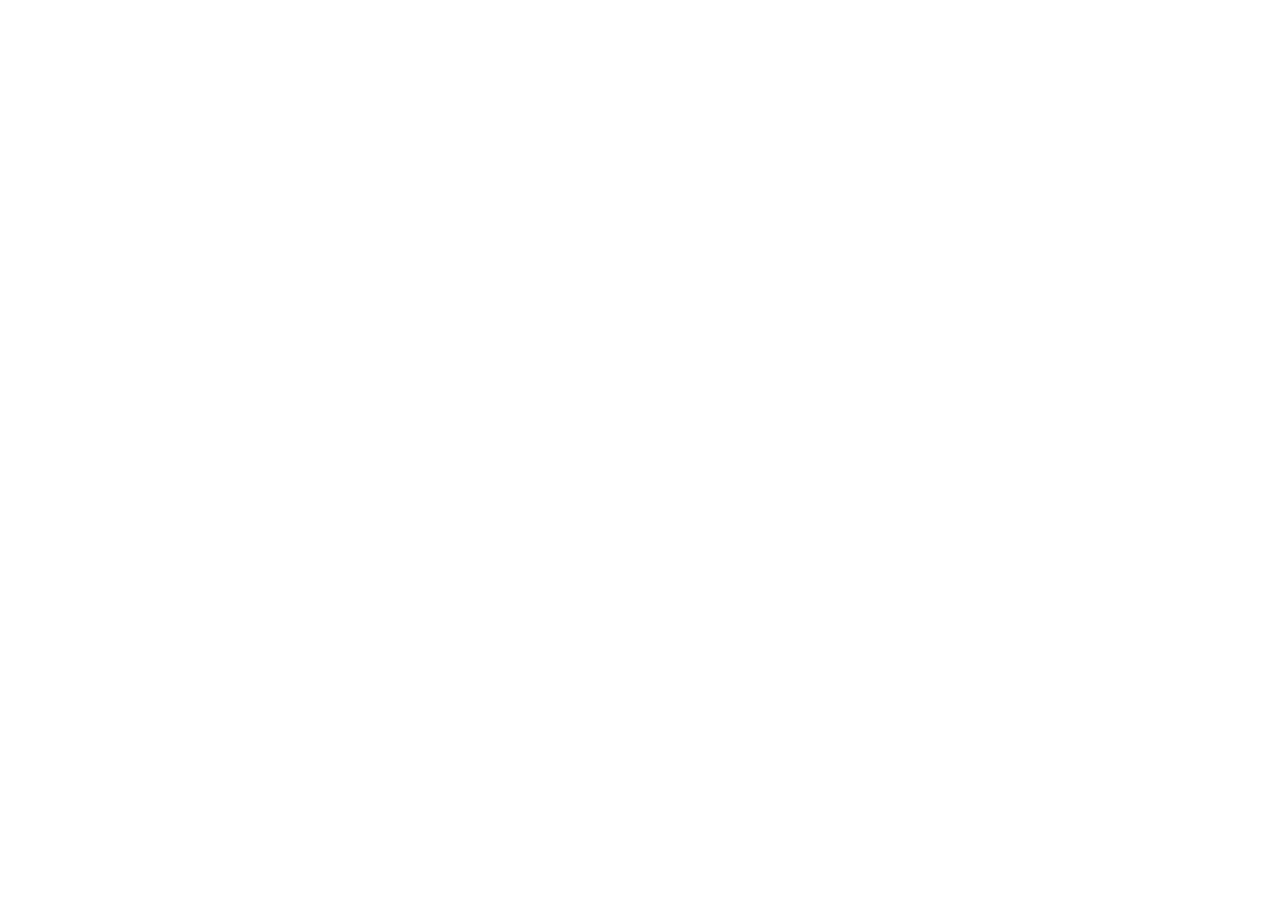
==== zebar/bublebar/index.html @ 8aa3c5fa "fix bar crash on missing workspace display setting" ====
<!doctype html>
<html lang="en">
<head>
    <meta charset="utf-8"/>
    <meta name="viewport" content="width=device-width, initial-scale=1"/>

    <!-- Base styles for better consistency across platforms (aka. CSS reset). -->
    <link rel="stylesheet" type="text/css" href="../normalize.css"/>

    <!-- Custom styles. -->
    <link rel="stylesheet" type="text/css" href="./styles.css"/>

    <!-- Add empty favicon to suppress not found errors. -->
    <link rel="icon" href="data:;"/>

    <!-- Allows React to be run buildless via "text/babel" script below. -->
    <script
            src="https://unpkg.com/@babel/standalone@7.25.6/babel.min.js"
            integrity="sha256-aS0B0wnsaDByLfE16h4MDCP1fQFccysd1YWOcV+gbBo="
            crossorigin="anonymous"
    ></script>
    <title>zebar</title>
</head>
<body>
<div id="root"></div>

<script type="text/babel" data-type="module">
    import React, {
        Fragment,
        useState,
        useEffect,
    } from 'https://esm.sh/react@18?dev';
    import {createRoot} from 'https://esm.sh/react-dom@18/client?dev';
    import * as zebar from 'https://esm.sh/zebar@2';

    const workspaceDisplays = {}

    const providers = zebar.createProviderGroup({
        network: {type: 'network'},
        glazewm: {type: 'glazewm'},
        weather: {type: 'weather'},
        cpu: {type: 'cpu'},
        date: {type: 'date', formatting: 'EEE d MMM T'},
        battery: {type: 'battery'},
        memory: {type: 'memory'},
    });

    createRoot(document.getElementById('root')).render(<App/>);

    function App() {
        const [output, setOutput] = useState(providers.outputMap);

        useEffect(() => {
            providers.onOutput(() => setOutput(providers.outputMap));
        }, []);

        // Get icon to show for current network status.
        return (
            <div className="app">
                <div className="left">
                    <div>{output.date?.formatted}</div>
                </div>

                <div className="center">
                    <Workspaces output={output}/>
                </div>

                <div className="right">
                    <BindingMode output={output}/>
                    <Network output={output}/>
                    <Memory output={output}/>
                    <Cpu output={output}/>
                    <Battery output={output}/>
                    <Weather output={output}/>
                </div>
            </div>
        );
    }

    function Workspaces({output}) {
        if (!output.glazewm) {
            return null;
        }

        return (
            <div className="workspaces">
                {output.glazewm.currentWorkspaces.map(Workspace)}
            </div>
        )

        function Workspace(workspace) {
            if (workspaceDisplays[workspace.name] === undefined) {
                workspaceDisplays[workspace.name] = JSON.parse(workspace.displayName);
            }

            const display = workspaceDisplays[workspace.name];
            const style = display && display.color ? { color: display.color} : {};

            const classnames = classNames("workspace", {
                focused: workspace.hasFocus,
                displayed: workspace.displayed
            });
            return (
                <button
                    className={classnames}
                    onClick={() =>
                        output.glazewm.runCommand(
                            `focus --workspace ${workspace.name}`,
                        )
                    }
                    key={workspace.name}
                >
                    <span className="name">{workspace.name}</span>{display ?
                    <Fragment>&nbsp;<i className={`nf ${display.icon}`} style={style}></i></Fragment> : ""}
                </button>
            )
        }
    }

    function BindingMode({output}) {
        if (!output.glazewm) {
            return null;
        }

        return (
            <>
                {output.glazewm.bindingModes.map(bindingMode => (
                    <button
                        className="binding-mode"
                        key={bindingMode.name}
                    >
                        {bindingMode.displayName ?? bindingMode.name}
                    </button>
                ))}

                <button
                    className={`tiling-direction nf ${output.glazewm.tilingDirection === 'horizontal' ? 'nf-md-swap_horizontal' : 'nf-md-swap_vertical'}`}
                    onClick={() =>
                        output.glazewm.runCommand('toggle-tiling-direction')
                    }
                ></button>
            </>
        );
    }

    function Network({output}) {
        if (!output.network) {
            return null;
        }

        return (
            <div className="network">
                {getNetworkIcon(output.network)}
                {output.network.defaultGateway?.ssid}
            </div>
        );
    }

    function Memory({output}) {
        if (!output.memory) {
            return null;
        }

        const memory = `${Math.round(output.memory.usage)}`
        return (
            <div className="memory">
                <i className="nf nf-fae-chip"></i>
                {padNbsp(3, memory)}
                {memory}%
            </div>
        );
    }

    function Cpu({output}) {
        if (!output.cpu) {
            return null;
        }

        let usage = `${Math.round(output.cpu.usage)}`;

        return (
            <div className="cpu">
                <i className="nf nf-oct-cpu"></i>

                {/* Change the text color if the CPU usage is high. */}
                <span className={output.cpu.usage > 85 ? 'high-usage' : ''}>
                    {padNbsp(3, usage)}
                    {usage}%
                </span>
            </div>
        );
    }

    function Battery({output}) {
        if (!output.battery) {
            return null;
        }

        const battery = `${Math.round(output.battery.chargePercent)}`

        return (
            <div className="battery">
                {/* Show icon for whether battery is charging. */}
                {output.battery.isCharging && (
                    <i className="nf nf-md-power_plug charging-icon"></i>
                )}
                {getBatteryIcon(output.battery)}
                {padNbsp(3, battery)}
                {battery}%
            </div>
        );
    }

    function Weather({output}) {
        if (!output.weather) {
            return null;
        }
        const temp = `${Math.round(output.weather.celsiusTemp)}`;
        return (
            <div className="weather">
                {getWeatherIcon(output.weather)}
                {padNbsp(3, temp)}
                {temp}°C
            </div>
        );
    }

    function getNetworkIcon(networkOutput) {
        switch (networkOutput.defaultInterface?.type) {
            case 'ethernet':
                return <i className="nf nf-md-ethernet_cable"/>;
            case 'wifi':
                const strength = networkOutput.defaultGateway?.signalStrength;
                if (strength >= 80) {
                    return <i className="nf nf-md-wifi_strength_4"/>;
                } else if (strength >= 65) {
                    return <i className="nf nf-md-wifi_strength_3"/>;
                } else if (strength >= 40) {
                    return <i className="nf nf-md-wifi_strength_2"/>;
                } else if (strength >= 25) {
                    return <i className="nf nf-md-wifi_strength_1"/>;
                } else {
                    return <i className="nf nf-md-wifi_strength_outline"/>;
                }
            default:
                return (
                    <i className="nf nf-md-wifi_strength_off_outline"/>
                );
        }
    }

    // Get icon to show for how much of the battery is charged.
    function getBatteryIcon(batteryOutput) {
        if (batteryOutput.chargePercent > 90)
            return <i className="nf nf-fa-battery_4"/>;
        if (batteryOutput.chargePercent > 70)
            return <i className="nf nf-fa-battery_3"/>;
        if (batteryOutput.chargePercent > 40)
            return <i className="nf nf-fa-battery_2"/>;
        if (batteryOutput.chargePercent > 20)
            return <i className="nf nf-fa-battery_1"/>;
        return <i className="nf nf-fa-battery_0"/>;
    }

    // Get icon to show for current weather status.
    function getWeatherIcon(weatherOutput) {
        switch (weatherOutput.status) {
            case 'clear_day':
                return <i className="nf nf-weather-day_sunny"/>;
            case 'clear_night':
                return <i className="nf nf-weather-night_clear"/>;
            case 'cloudy_day':
                return <i className="nf nf-weather-day_cloudy"/>;
            case 'cloudy_night':
                return <i className="nf nf-weather-night_alt_cloudy"/>;
            case 'light_rain_day':
                return <i className="nf nf-weather-day_sprinkle"/>;
            case 'light_rain_night':
                return <i className="nf nf-weather-night_alt_sprinkle"/>;
            case 'heavy_rain_day':
                return <i className="nf nf-weather-day_rain"/>;
            case 'heavy_rain_night':
                return <i className="nf nf-weather-night_alt_rain"/>;
            case 'snow_day':
                return <i className="nf nf-weather-day_snow"/>;
            case 'snow_night':
                return <i className="nf nf-weather-night_alt_snow"/>;
            case 'thunder_day':
                return <i className="nf nf-weather-day_lightning"/>;
            case 'thunder_night':
                return <i className="nf nf-weather-night_alt_lightning"/>;
        }
    }

    function padNbsp(length, str) {
        const padding = length - str.length;
        return Array(padding).fill('').map((_, i) => <Fragment key={`pad-${i}`}>&nbsp;</Fragment>);
    }

    function classNames(...params) {
        return params.map(param => {
            if (param === null || param === undefined) {
                return undefined;
            }

            if (typeof param === 'string' || typeof param === 'number') {
                return param + "";
            }

            if (Array.isArray(param)) {
                return classNames(...param);
            }

            if (typeof param === 'object') {
                return Object.keys(param)
                    .filter(key => param[key])
                    .join(" ")
                    .trim()
            }

            return param;
        }).filter(c => c !== "" && c !== undefined)
            .join(" ")
    }

</script>
</body>
</html>
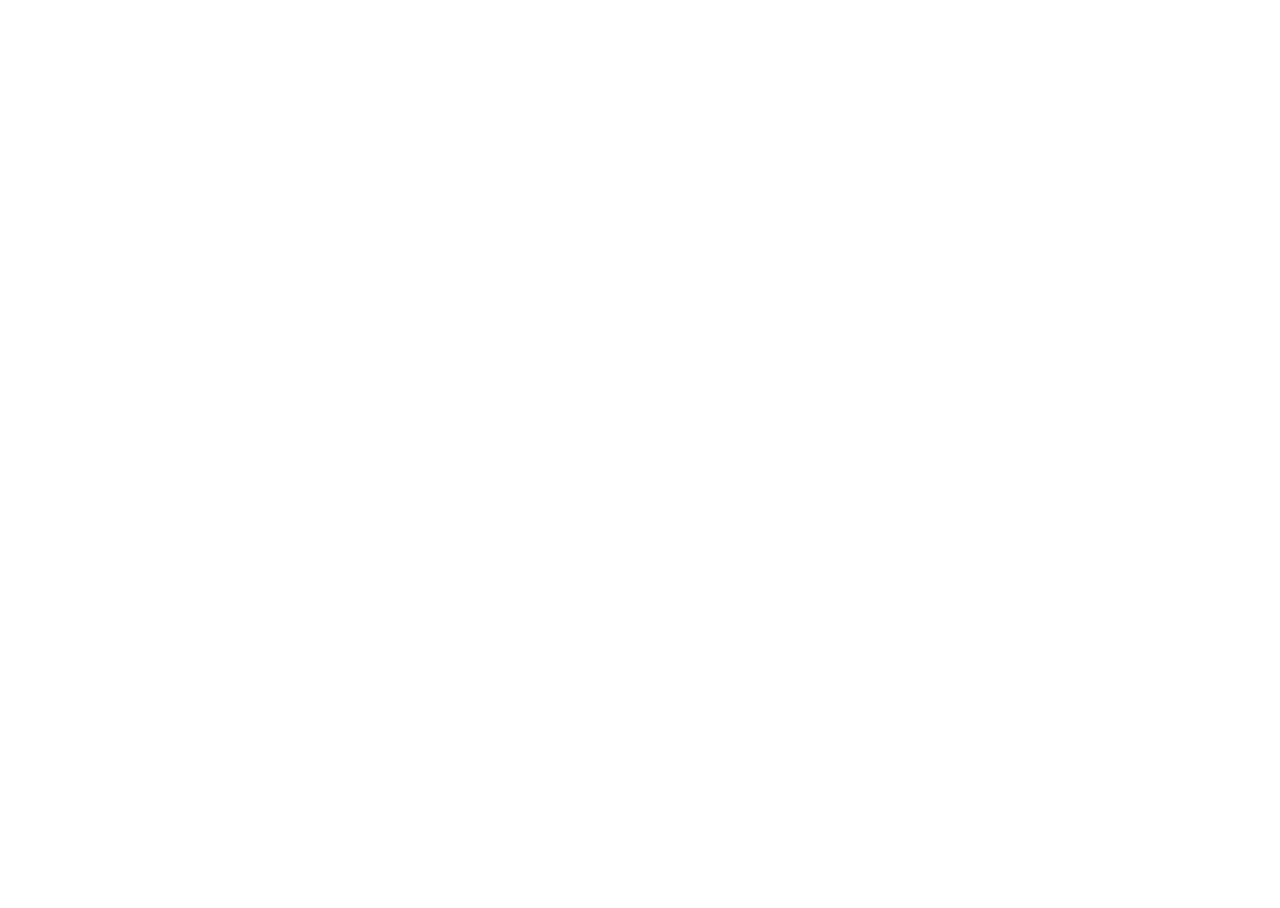
==== commit 1026c6e7: "added colors" ====
--- a/zebar/bublebar/index.html
+++ b/zebar/bublebar/index.html
@@ -94,7 +94,7 @@
             }
 
             const display = workspaceDisplays[workspace.name];
-            const style = display && display.color ? { color: display.color} : {};
+            const style = display.color ? { color: display.color} : {};
 
             const classnames = classNames("workspace", {
                 focused: workspace.hasFocus,
--- a/zebar/bublebar/styles.css
+++ b/zebar/bublebar/styles.css
@@ -0,0 +1,170 @@
+/**
+ * Import the Nerdfonts icon font.
+ * Ref https://www.nerdfonts.com/cheat-sheet for a cheatsheet of available Nerdfonts icons.
+ */
+@import 'https://www.nerdfonts.com/assets/css/webfont.css';
+
+:root {
+    --base: #1b1f26;
+    --surface: #242933;
+    --text: #BBC3D4;
+    --text_dim: #C0C8D8;
+    --black_base: #191D24;
+    --black_bright: #1E222A;
+    --black_dim: #222630;
+    --gray_base: #2E3440;
+    --gray_bright: #3B4252;
+    --gray_dim: #434C5E;
+    --gray_alt1: #4C566A;
+    --gray_alt2: #60728A;
+    --white_base: #D8DEE9;
+    --white_bright: #E5E9F0;
+    --white_dim: #ECEFF4;
+    --blue_base: #5E81AC;
+    --blue_bright: #81A1C1;
+    --blue_dim: #88C0D0;
+    --cyan_base: #8FBCBB;
+    --cyan_bright: #9FC6C5;
+    --cyan_dim: #80B3B2;
+    --red_base: #BF616A;
+    --red_bright: #C5727A;
+    --red_dim: #B74E58;
+    --orange_base: #D08770;
+    --orange_bright: #D79784;
+    --orange_dim: #CB775D;
+    --yellow_base: #EBCB8B;
+    --yellow_bright: #EFD49F;
+    --yellow_dim: #E7C173;
+    --green_base: #A3BE8C;
+    --green_bright: #B1C89D;
+    --green_dim: #97B67C;
+    --magenta_base: #B48EAD;
+    --brightmagenta_: #BE9DB8;
+    --magenta_dim: #A97EA1;
+}
+
+i {
+    color: rgb(115 130 175 / 95%);
+    margin-right: 7px;
+}
+
+body {
+    color: var(--text); /*rgb(255 255 255 / 90%);*/
+    font-family: 'JetBrains Mono', ui-monospace, monospace;
+    font-size: 12px;
+    overflow: hidden;
+}
+
+html,
+body,
+#root {
+    height: 100%;
+}
+
+.app {
+    display: grid;
+    grid-template-columns: 1fr 1fr 1fr;
+    align-items: center;
+    height: 100%;
+}
+
+.left,
+.center,
+.right {
+    height: 100%;
+    display: flex;
+    align-items: center;
+    background-color: var(--black_base);
+}
+
+.left,
+.right {
+    padding: 0 12px;
+}
+
+.left {
+    justify-self: start;
+    border-radius: 0 40px 40px 0;
+}
+
+.center {
+    justify-self: center;
+    border-radius: 40px;
+}
+
+.right {
+    justify-self: end;
+    border-radius: 40px 0 0 40px;
+}
+
+.workspaces {
+    height: 100%;
+    display: flex;
+    align-items: center;
+    gap: -4px
+}
+
+.workspaces i.nf {
+    color: inherit;
+}
+
+.workspace {
+    height: 100%;
+    padding: 0px 8px;
+    color: inherit;
+    border: none;
+    border-radius: 40px;
+    cursor: pointer;
+    background-color: var(--black_base);
+    min-width: 100vh;
+
+    &.focused {
+        background-color: var(--black_dim);
+        .name {
+            color: #64e038;
+        }
+    }
+    &:hover {
+        background-color: var(--gray_base);
+    }
+}
+
+.binding-mode,
+.tiling-direction {
+    background: inherit;
+    color: rgb(255 255 255 / 90%);
+    border-radius: 2px;
+    line-height: 1;
+    padding: 4px 8px;
+    border: 0;
+    cursor: pointer;
+}
+
+.binding-mode {
+    margin-right: 4px;
+}
+
+.logo,
+.binding-mode,
+.tiling-direction,
+.network,
+.memory,
+.cpu,
+.battery {
+    margin-right: 20px;
+}
+
+.cpu .high-usage {
+    color: #900029;
+}
+
+.battery {
+    position: relative;
+}
+
+.battery .charging-icon {
+    position: absolute;
+    font-size: 7px;
+    left: -8px;
+    top: 3px;
+}
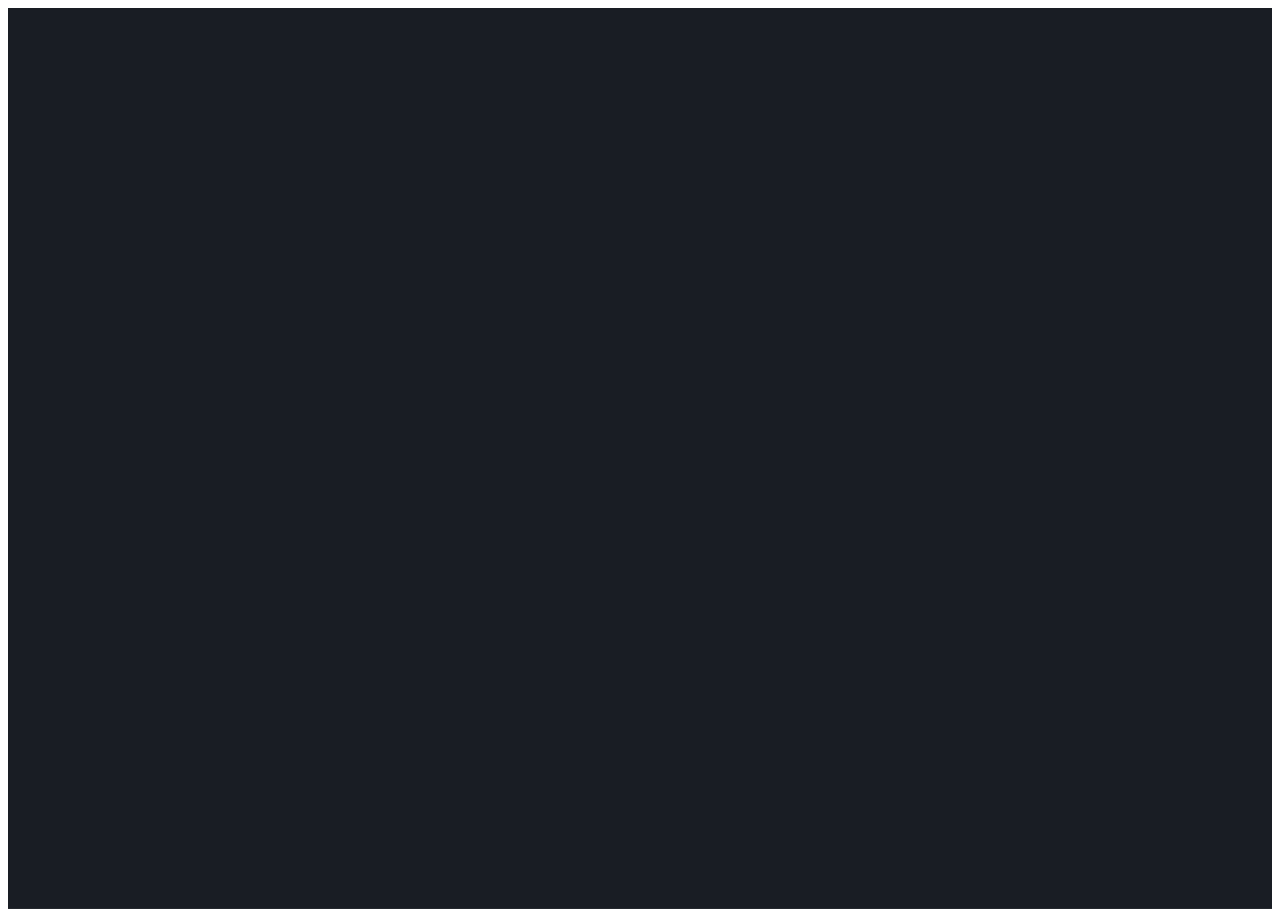
==== commit 657126fe: "rename pack" ====
--- a/zebar/bublebar/index.html
+++ b/zebar/bublebar/index.html
@@ -33,14 +33,12 @@
     import {createRoot} from 'https://esm.sh/react-dom@18/client?dev';
     import * as zebar from 'https://esm.sh/zebar@2';
 
-    const workspaceDisplays = {}
-
     const providers = zebar.createProviderGroup({
         network: {type: 'network'},
         glazewm: {type: 'glazewm'},
         weather: {type: 'weather'},
         cpu: {type: 'cpu'},
-        date: {type: 'date', formatting: 'EEE d MMM T'},
+        date: {type: 'date', formatting: 'EEE d MMM t'},
         battery: {type: 'battery'},
         memory: {type: 'memory'},
     });
@@ -58,16 +56,33 @@
         return (
             <div className="app">
                 <div className="left">
-                    <div>{output.date?.formatted}</div>
+                    {output.glazewm && (
+                        <div className="workspaces">
+                            {output.glazewm.currentWorkspaces.map(workspace => (
+                                <button
+                                    className={`workspace ${workspace.hasFocus && 'focused'} ${workspace.isDisplayed && 'displayed'}`}
+                                    onClick={() =>
+                                        output.glazewm.runCommand(
+                                            `focus --workspace ${workspace.name}`,
+                                        )
+                                    }
+                                    key={workspace.name}
+                                >
+                                    {workspace.name}{workspace.displayName ?
+                                    <Fragment>:&nbsp;<i className={`nf ${workspace.displayName}`}></i></Fragment> : ""}
+                                </button>
+                            ))}
+                        </div>
+                    )}
                 </div>
 
                 <div className="center">
-                    <Workspaces output={output}/>
+                    {output.date?.formatted}
                 </div>
 
                 <div className="right">
                     <BindingMode output={output}/>
-                    <Network output={output}/>
+                    <Network output={output} />
                     <Memory output={output}/>
                     <Cpu output={output}/>
                     <Battery output={output}/>
@@ -77,48 +92,8 @@
         );
     }
 
-    function Workspaces({output}) {
-        if (!output.glazewm) {
-            return null;
-        }
-
-        return (
-            <div className="workspaces">
-                {output.glazewm.currentWorkspaces.map(Workspace)}
-            </div>
-        )
-
-        function Workspace(workspace) {
-            if (workspaceDisplays[workspace.name] === undefined) {
-                workspaceDisplays[workspace.name] = JSON.parse(workspace.displayName);
-            }
-
-            const display = workspaceDisplays[workspace.name];
-            const style = display.color ? { color: display.color} : {};
-
-            const classnames = classNames("workspace", {
-                focused: workspace.hasFocus,
-                displayed: workspace.displayed
-            });
-            return (
-                <button
-                    className={classnames}
-                    onClick={() =>
-                        output.glazewm.runCommand(
-                            `focus --workspace ${workspace.name}`,
-                        )
-                    }
-                    key={workspace.name}
-                >
-                    <span className="name">{workspace.name}</span>{display ?
-                    <Fragment>&nbsp;<i className={`nf ${display.icon}`} style={style}></i></Fragment> : ""}
-                </button>
-            )
-        }
-    }
-
-    function BindingMode({output}) {
-        if (!output.glazewm) {
+    function BindingMode({output}){
+        if (!output.glazewm){
             return null;
         }
 
@@ -143,12 +118,12 @@
         );
     }
 
-    function Network({output}) {
-        if (!output.network) {
-            return null;
-        }
-
-        return (
+    function Network({output}){
+        if (!output.network){
+            return null;
+        }
+
+        return(
             <div className="network">
                 {getNetworkIcon(output.network)}
                 {output.network.defaultGateway?.ssid}
@@ -156,47 +131,40 @@
         );
     }
 
-    function Memory({output}) {
-        if (!output.memory) {
-            return null;
-        }
-
-        const memory = `${Math.round(output.memory.usage)}`
+    function Memory({output}){
+        if (!output.memory){
+            return null;
+        }
+
         return (
             <div className="memory">
                 <i className="nf nf-fae-chip"></i>
-                {padNbsp(3, memory)}
-                {memory}%
-            </div>
-        );
-    }
-
-    function Cpu({output}) {
-        if (!output.cpu) {
-            return null;
-        }
-
-        let usage = `${Math.round(output.cpu.usage)}`;
+                {Math.round(output.memory.usage)}%
+            </div>
+        );
+    }
+
+    function Cpu({output}){
+        if (!output.cpu){
+            return null;
+        }
 
         return (
             <div className="cpu">
                 <i className="nf nf-oct-cpu"></i>
 
                 {/* Change the text color if the CPU usage is high. */}
-                <span className={output.cpu.usage > 85 ? 'high-usage' : ''}>
-                    {padNbsp(3, usage)}
-                    {usage}%
+                <span className={output.cpu.usage > 85 ? 'high-usage' : ''} >
+                    {Math.round(output.cpu.usage)}%
                 </span>
             </div>
         );
     }
 
-    function Battery({output}) {
-        if (!output.battery) {
-            return null;
-        }
-
-        const battery = `${Math.round(output.battery.chargePercent)}`
+    function Battery({output}){
+        if (!output.battery){
+            return null;
+        }
 
         return (
             <div className="battery">
@@ -205,46 +173,47 @@
                     <i className="nf nf-md-power_plug charging-icon"></i>
                 )}
                 {getBatteryIcon(output.battery)}
-                {padNbsp(3, battery)}
-                {battery}%
-            </div>
-        );
-    }
-
-    function Weather({output}) {
-        if (!output.weather) {
-            return null;
-        }
-        const temp = `${Math.round(output.weather.celsiusTemp)}`;
+                {Math.round(output.battery.chargePercent)}%
+            </div>
+        );
+    }
+
+    function Weather({output}){
+        if (!output.weather){
+            return null;
+        }
+
         return (
             <div className="weather">
                 {getWeatherIcon(output.weather)}
-                {padNbsp(3, temp)}
-                {temp}°C
-            </div>
-        );
-    }
+                {Math.round(output.weather.celsiusTemp)}°C
+            </div>
+        );
+    }
+
+    const strengths = {80: "4", 65: "3", 40: "2", 25: "1"};
+    const strks = Object.keys(strengths).sort((a, b) => b - a);
 
     function getNetworkIcon(networkOutput) {
         switch (networkOutput.defaultInterface?.type) {
             case 'ethernet':
-                return <i className="nf nf-md-ethernet_cable"/>;
+                return <i className="nf nf-md-ethernet_cable" />;
             case 'wifi':
                 const strength = networkOutput.defaultGateway?.signalStrength;
                 if (strength >= 80) {
-                    return <i className="nf nf-md-wifi_strength_4"/>;
+                    return <i className="nf nf-md-wifi_strength_4" />;
                 } else if (strength >= 65) {
-                    return <i className="nf nf-md-wifi_strength_3"/>;
+                    return <i className="nf nf-md-wifi_strength_3" />;
                 } else if (strength >= 40) {
-                    return <i className="nf nf-md-wifi_strength_2"/>;
+                    return <i className="nf nf-md-wifi_strength_2" />;
                 } else if (strength >= 25) {
-                    return <i className="nf nf-md-wifi_strength_1"/>;
+                    return <i className="nf nf-md-wifi_strength_1" />;
                 } else {
-                    return <i className="nf nf-md-wifi_strength_outline"/>;
+                    return <i className="nf nf-md-wifi_strength_outline" />;
                 }
             default:
                 return (
-                    <i className="nf nf-md-wifi_strength_off_outline"/>
+                    <i className="nf nf-md-wifi_strength_off_outline" />
                 );
         }
     }
@@ -252,75 +221,44 @@
     // Get icon to show for how much of the battery is charged.
     function getBatteryIcon(batteryOutput) {
         if (batteryOutput.chargePercent > 90)
-            return <i className="nf nf-fa-battery_4"/>;
+            return <i className="nf nf-fa-battery_4" />;
         if (batteryOutput.chargePercent > 70)
-            return <i className="nf nf-fa-battery_3"/>;
+            return <i className="nf nf-fa-battery_3" />;
         if (batteryOutput.chargePercent > 40)
-            return <i className="nf nf-fa-battery_2"/>;
+            return <i className="nf nf-fa-battery_2" />;
         if (batteryOutput.chargePercent > 20)
-            return <i className="nf nf-fa-battery_1"/>;
-        return <i className="nf nf-fa-battery_0"/>;
+            return <i className="nf nf-fa-battery_1" />;
+        return <i className="nf nf-fa-battery_0" />;
     }
 
     // Get icon to show for current weather status.
     function getWeatherIcon(weatherOutput) {
         switch (weatherOutput.status) {
             case 'clear_day':
-                return <i className="nf nf-weather-day_sunny"/>;
+                return <i className="nf nf-weather-day_sunny" />;
             case 'clear_night':
-                return <i className="nf nf-weather-night_clear"/>;
+                return <i className="nf nf-weather-night_clear" />;
             case 'cloudy_day':
-                return <i className="nf nf-weather-day_cloudy"/>;
+                return <i className="nf nf-weather-day_cloudy" />;
             case 'cloudy_night':
-                return <i className="nf nf-weather-night_alt_cloudy"/>;
+                return <i className="nf nf-weather-night_alt_cloudy" />;
             case 'light_rain_day':
-                return <i className="nf nf-weather-day_sprinkle"/>;
+                return <i className="nf nf-weather-day_sprinkle" />;
             case 'light_rain_night':
-                return <i className="nf nf-weather-night_alt_sprinkle"/>;
+                return <i className="nf nf-weather-night_alt_sprinkle" />;
             case 'heavy_rain_day':
-                return <i className="nf nf-weather-day_rain"/>;
+                return <i className="nf nf-weather-day_rain" />;
             case 'heavy_rain_night':
-                return <i className="nf nf-weather-night_alt_rain"/>;
+                return <i className="nf nf-weather-night_alt_rain" />;
             case 'snow_day':
-                return <i className="nf nf-weather-day_snow"/>;
+                return <i className="nf nf-weather-day_snow" />;
             case 'snow_night':
-                return <i className="nf nf-weather-night_alt_snow"/>;
+                return <i className="nf nf-weather-night_alt_snow" />;
             case 'thunder_day':
-                return <i className="nf nf-weather-day_lightning"/>;
+                return <i className="nf nf-weather-day_lightning" />;
             case 'thunder_night':
-                return <i className="nf nf-weather-night_alt_lightning"/>;
-        }
-    }
-
-    function padNbsp(length, str) {
-        const padding = length - str.length;
-        return Array(padding).fill('').map((_, i) => <Fragment key={`pad-${i}`}>&nbsp;</Fragment>);
-    }
-
-    function classNames(...params) {
-        return params.map(param => {
-            if (param === null || param === undefined) {
-                return undefined;
-            }
-
-            if (typeof param === 'string' || typeof param === 'number') {
-                return param + "";
-            }
-
-            if (Array.isArray(param)) {
-                return classNames(...param);
-            }
-
-            if (typeof param === 'object') {
-                return Object.keys(param)
-                    .filter(key => param[key])
-                    .join(" ")
-                    .trim()
-            }
-
-            return param;
-        }).filter(c => c !== "" && c !== undefined)
-            .join(" ")
+                return <i className="nf nf-weather-night_alt_lightning" />;
+        }
     }
 
 </script>
--- a/zebar/bublebar/styles.css
+++ b/zebar/bublebar/styles.css
@@ -61,47 +61,47 @@
     height: 100%;
 }
 
+#root {
+    border-bottom: 1px solid rgb(255 255 255 / 5%);
+    background: var(--black_base); /*linear-gradient(rgb(0 0 0 / 90%), rgb(5 2 20 / 85%));*/
+}
+
 .app {
     display: grid;
     grid-template-columns: 1fr 1fr 1fr;
     align-items: center;
     height: 100%;
+    padding: 4px 1.5vw;
 }
 
 .left,
 .center,
 .right {
-    height: 100%;
     display: flex;
     align-items: center;
-    background-color: var(--black_base);
-}
-
-.left,
-.right {
-    padding: 0 12px;
-}
-
-.left {
-    justify-self: start;
-    border-radius: 0 40px 40px 0;
 }
 
 .center {
     justify-self: center;
-    border-radius: 40px;
 }
 
 .right {
     justify-self: end;
-    border-radius: 40px 0 0 40px;
+}
+
+.logo,
+.binding-mode,
+.tiling-direction,
+.network,
+.memory,
+.cpu,
+.battery {
+    margin-right: 20px;
 }
 
 .workspaces {
-    height: 100%;
     display: flex;
     align-items: center;
-    gap: -4px
 }
 
 .workspaces i.nf {
@@ -109,29 +109,27 @@
 }
 
 .workspace {
-    height: 100%;
-    padding: 0px 8px;
+    background: rgb(255 255 255 / 5%);
+    margin-right: 4px;
+    padding: 4px 8px;
     color: inherit;
     border: none;
-    border-radius: 40px;
+    border-radius: 2px;
     cursor: pointer;
-    background-color: var(--black_base);
-    min-width: 100vh;
 
-    &.focused {
-        background-color: var(--black_dim);
-        .name {
-            color: #64e038;
-        }
+    &.displayed {
+        background: rgb(255 255 255 / 15%);
     }
+
+    &.focused,
     &:hover {
-        background-color: var(--gray_base);
+        background: var(--gray_base)
     }
 }
 
 .binding-mode,
 .tiling-direction {
-    background: inherit;
+    background: rgb(255 255 255 / 15%);
     color: rgb(255 255 255 / 90%);
     border-radius: 2px;
     line-height: 1;
@@ -142,16 +140,6 @@
 
 .binding-mode {
     margin-right: 4px;
-}
-
-.logo,
-.binding-mode,
-.tiling-direction,
-.network,
-.memory,
-.cpu,
-.battery {
-    margin-right: 20px;
 }
 
 .cpu .high-usage {
